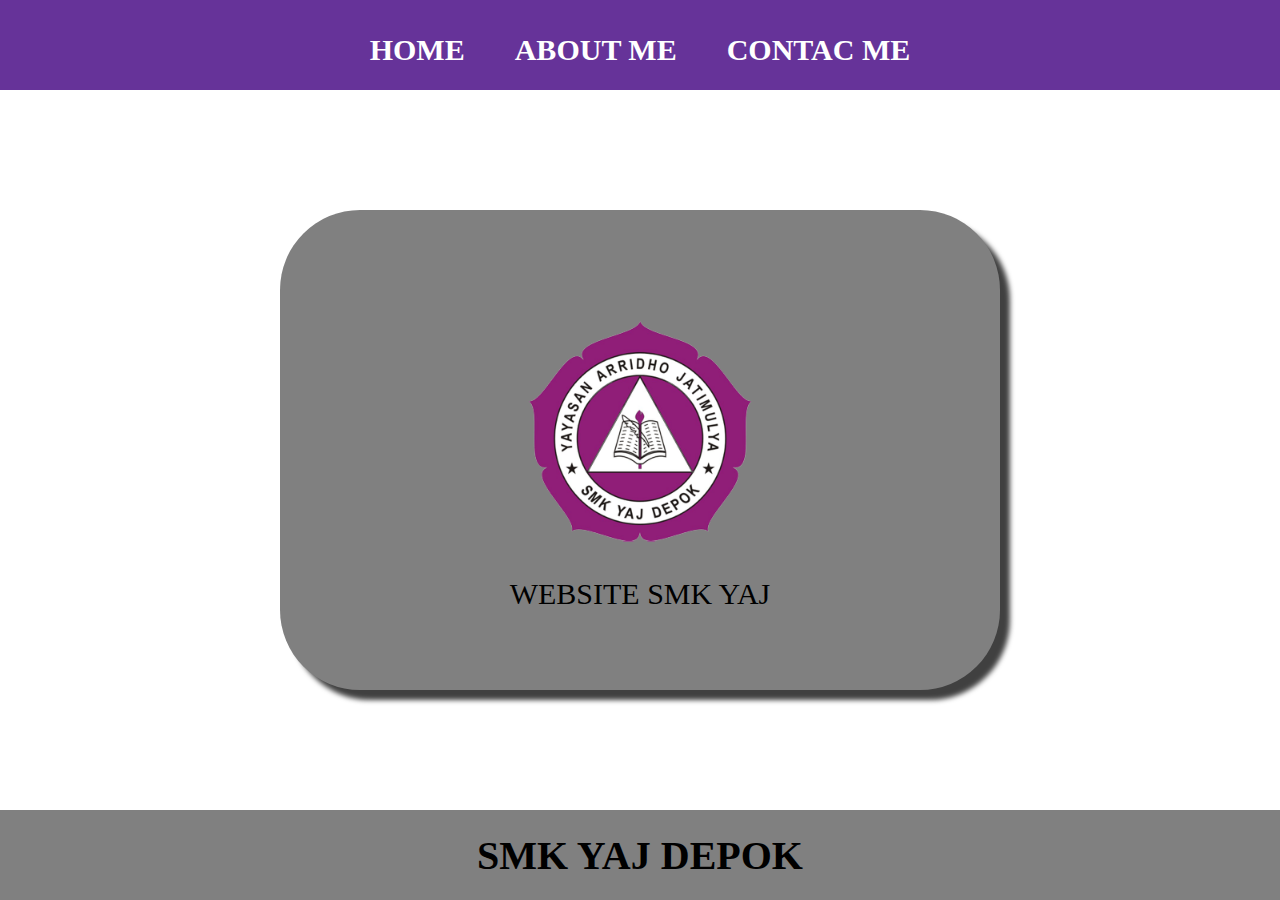
==== index.html @ 2355fbea "Add files via upload" ====
<html>
    <head>
      <title>SMK YAJ DEPOK</title>
      <link rel="stylesheet" href="style.css" />
    </head>
    <body>
      <div class="container">
      <!-- NAVIGATION BAR -->
      <div class="container-navbar">
        <ul class="ul-navbar">
            <li class="li-navbar">
              <a href="#" class="a-navbar">HOME</a>
            </li>
            <li class="li-navbar">
              <a href="about.html" class="a-navbar">ABOUT ME</a>
            </li>
            <li class="li-navbar">
              <a href="contact.html" class="a-navbar">CONTAC ME</a>
            </li>
        </ul>
      </div>
      <!-- NAVIGATION BAR SELESAI -->

      <!-- CONTENT 1 -->
      <div class="container-content">
        <a href="https://www.smkyajdepok.sch.id" class="a-content">
          <img src="Logo_YAJ-removebg-preview.png" class="img-content"/>
          <p>WEBSITE SMK YAJ</p>
        </a>
      </div>
      <!-- CONTENT 1 END -->

      <!-- FOOTER -->
      <div class="container-footer">
        <h1 class="h1-footer">SMK YAJ DEPOK</h1>
      </div>
      <!-- FOOTER END -->
    </div>
    </body>
</html>
---- style.css ----
*,
html {
    margin: 0;
    padding: 0;
}

.container {}

.container-navbar {
    background-color: rebeccapurple;
    width: 100%;
    height: 10vh;
}

.ul-navbar {
    display: flex;
    height: 100px;
    justify-content: center;
    align-items: center;
}

.li-navbar {
    list-style-type: none;
    padding: 20px;
    margin: 5px;
    color: white;
    font-size: 30px;
}

.li-navbar:hover {
    background-color: grey;
    transition: .5s ease-in-out;
    transition-delay: .3s;
    border-radius: 8px;
}

.a-navbar {
    color: white;
    text-decoration: none;
    font-weight: 800;
}

.container-content {
    background-color: white;
    display: flex;
    justify-content: center;
    align-items: center;
    height: 80vh;
}

.a-content {
    background-color: grey;
    color: black;
    text-decoration: none;
    font-size: 30px;
    width: 720px;
    height: 480px;
    display: flex;
    flex-direction: column;
    justify-content: center;
    align-items: center;
    border-radius: 80px;
    box-shadow: 10px 10px 5px 0px rgba(0,0,0,0.75);
    -webkit-box-shadow: 10px 10px 5px 0px rgba(0,0,0,0.75);
    -moz-box-shadow: 10px 10px 5px 0px rgba(0,0,0,0.75);
}
.img-content {
    width: 40%;
    height: 60%;
}

.container-footer {
    height: 10vh;
    background-color: grey;
    display: flex;
    justify-content: center;
    align-items: center;
}

.h1-footer {
    font-size: 40px;

}
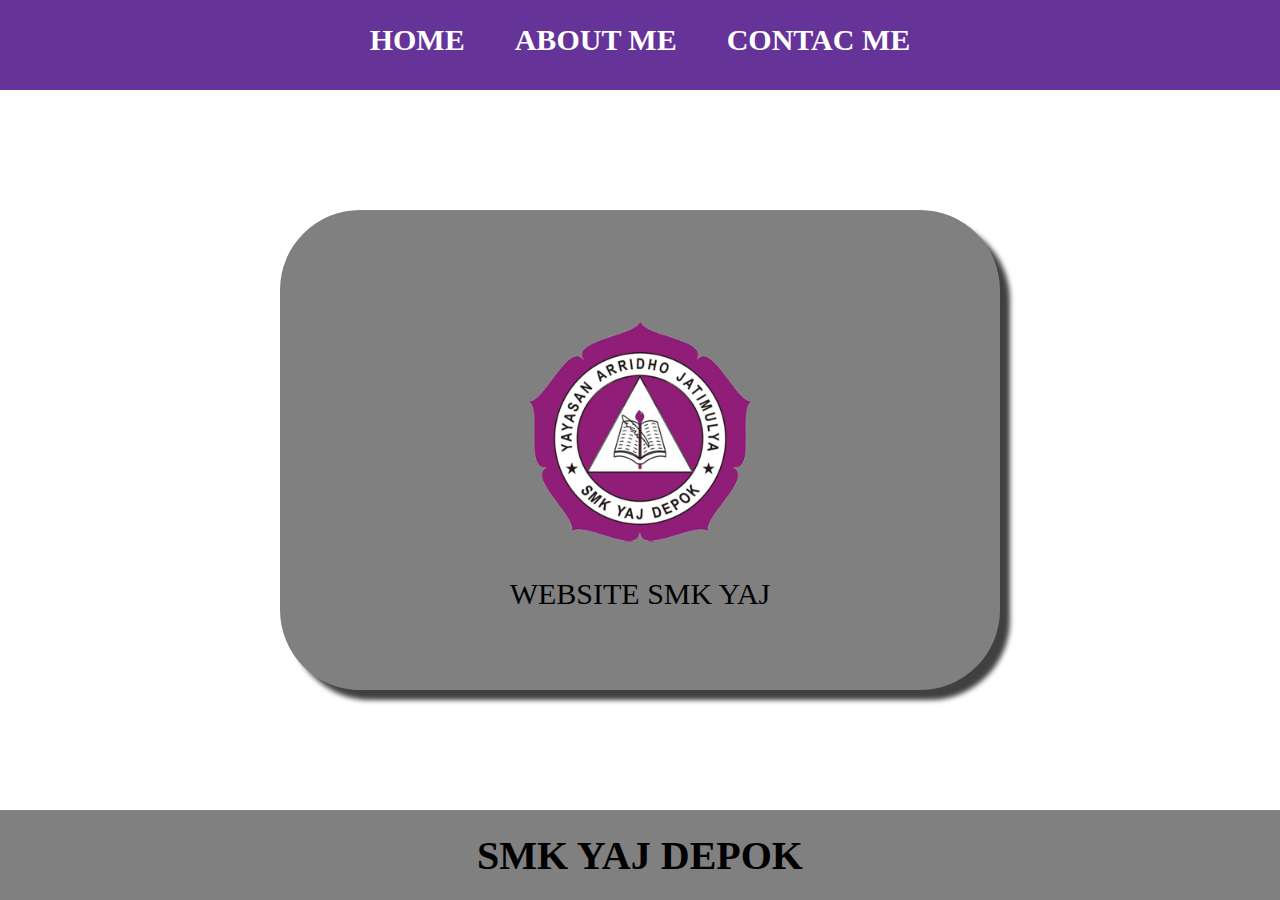
==== commit a47c2982: "Add files via upload" ====
--- a/index.html
+++ b/index.html
@@ -1,6 +1,6 @@
 <html>
     <head>
-      <title>SMK YAJ DEPOK</title>
+      <title>TENTANG SAYA BSIA BACA DISINI</title>
       <link rel="stylesheet" href="style.css" />
     </head>
     <body>
--- a/style.css
+++ b/style.css
@@ -14,7 +14,7 @@
 
 .ul-navbar {
     display: flex;
-    height: 100px;
+    height: 80px;
     justify-content: center;
     align-items: center;
 }
